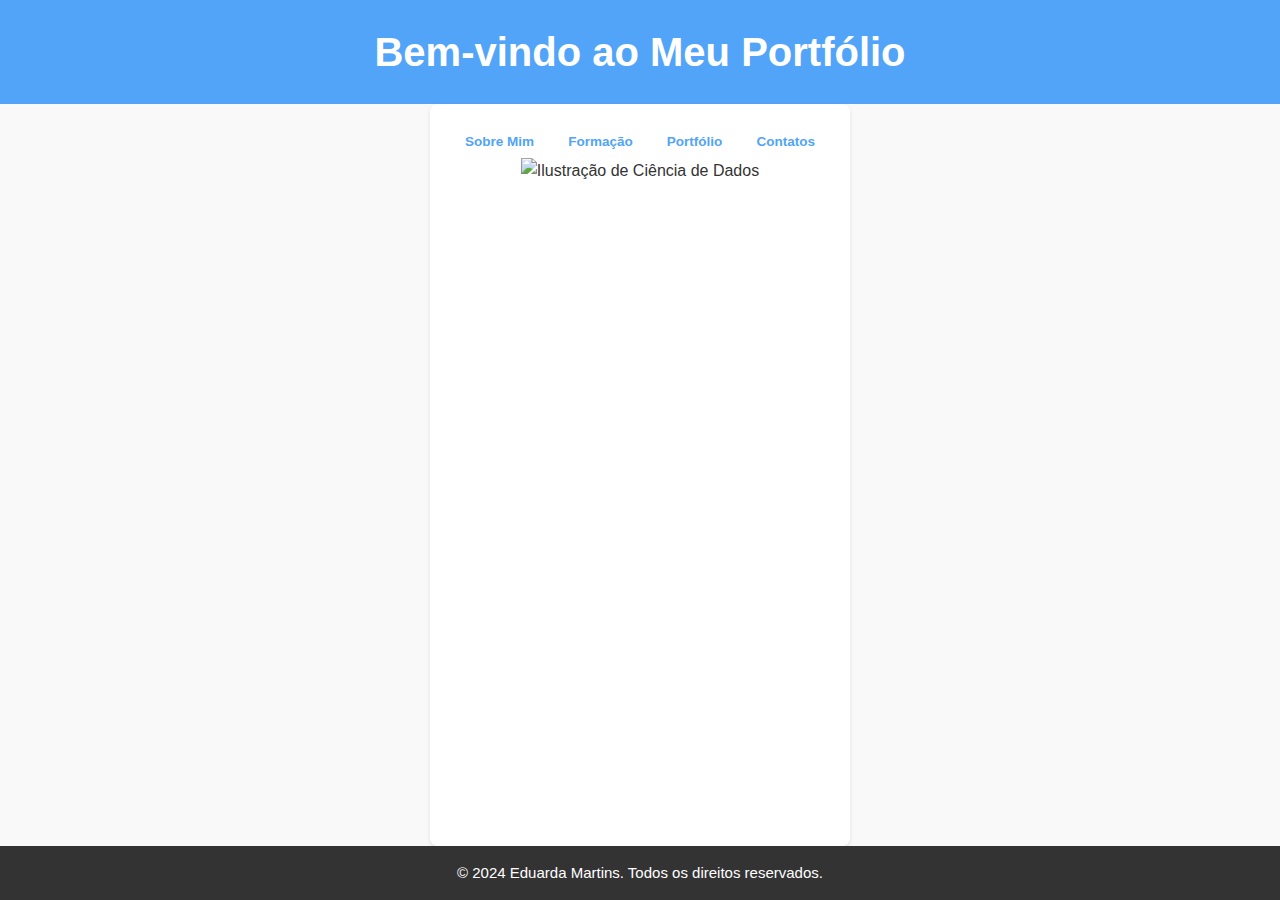
==== index.html @ ca8ee37b "Adição dos arquivos do site" ====
<!DOCTYPE html>
<html lang="pt-BR">
<head>
    <meta charset="UTF-8">
    <meta name="viewport" content="width=device-width, initial-scale=1.0">
    <title>Página principal</title>
    <!-- Link para o arquivo CSS -->
    <link rel="stylesheet" href="Estilo.css">
</head>
<body>
    <!-- Cabeçalho -->
    <header>
        <h1>Bem-vindo ao Meu Portfólio</h1>
    </header>
    <!-- Conteúdo principal -->
    <main>
        <!-- Navegação principal -->
        <nav id="menu_principal">
            <ul>
                <li><a href="Sobre.html">Sobre Mim</a></li>
                <li><a href="Formacao.html">Formação</a></li>
                <li><a href="Portfolio.html">Portfólio</a></li>
                <li><a href="Contatos.html">Contatos</a></li>
            </ul>
        </nav>
        <!-- Imagem destacada -->
        <img 
            src="imagens/DataScience.webp" 
            alt="Ilustração de Ciência de Dados" 
            title="Data Science" 
            width="48%">
    </main>
    <!-- Rodapé -->
    <footer>
        <p>&copy; 2024 Eduarda Martins. Todos os direitos reservados.</p>
    </footer>    
</body>
</html>
---- Estilo.css ----
/* Remove espaçamentos e aplica o modelo de box-sizing*/
* {
    margin: 0;
    padding: 0;
    box-sizing: border-box;
}

/* Estilização geral do corpo da página */
body {
    font-family: 'Arial', sans-serif; /* Define uma fonte padrão */
    line-height: 1.6; /* Facilita a leitura */
    color: #333; /* Cor principal do texto */
    background-color: #f9f9f9; /* Cor de fundo */
    margin: 0; /* Remove margens padrão */
    display: flex; /* Configuração para layout flexível */
    flex-direction: column; /* Coloca o conteúdo em coluna */
    min-height: 100vh; /* Garante que a altura mínima seja a altura da janela */
}

/* Estilização do cabeçalho */
header {
    background-color: #51a4f7; /* Cor de fundo do cabeçalho */
    color: white; /* Cor do texto */
    text-align: center; /* Centraliza o conteúdo */
    padding: 20px; /* Espaçamento interno */
}

header h1 {
    font-size: 2.5em; /* Define o tamanho da fonte principal */
}

/* Estilos para subtítulos e links gerais */
h3 {
    font-size: 20px;
    text-align: left;
}

a {
    font-size: 20px;
}

ul, li, p {
    font-size: 15px; /* Ajuste o tamanho conforme desejado */
    line-height: 1.6; /* Mantém um bom espaçamento entre as linhas */
}

p {
    text-align: justify;
}

/* Navegação principal */
nav {
    text-align: center; /* Centraliza os itens de navegação */
    margin: 5px 0; /* Espaçamento vertical */
}

nav ul {
    list-style: none; /* Remove marcadores da lista */
    padding: 0; /* Remove espaçamento interno */
}

nav ul li {
    display: inline; /* Exibe os itens da lista na horizontal */
    margin: 0 15px; /* Espaçamento entre os itens */
}

nav ul li a {
    color: #51a4f7; /* Cor dos links */
    text-decoration: none; /* Remove sublinhado */
    font-weight: bold;
    font-size: 0.9em;
}

#menu-principal {
    font-size: 1.2em; /* Tamanho maior para o menu principal */
}

nav ul li a:hover {
    text-decoration: underline; /* Adiciona sublinhado ao passar o mouse */
}

/* Área de conteúdo principal */
main {
    padding: 20px; /* Espaçamento interno */
    max-width: 800px; /* Largura máxima */
    margin: auto; /* Centraliza o conteúdo */
    background: white; /* Fundo branco para destacar o conteúdo */
    border-radius: 8px; /* Borda arredondada */
    box-shadow: 0 2px 4px rgba(0, 0, 0, 0.1); /* Sombra leve */
    text-align: center; /* Centraliza o texto */
    flex: 1; /* Ocupa o espaço restante no layout flexível */
}

/* Links do portfólio */
#link-portfolio, .link_portfolio {
    text-decoration: none;
    color: #0073e6; /* Cor azul para links */
}

.link_portfolio:hover, #link-portfolio:hover {
    text-decoration: underline;
}

/* Seção de portfólio */
#portfolio {
    font-size: 15px;
    padding: 20px;
    max-width: 800px;
    margin: auto;
    background: white;
    border-radius: 8px;
    box-shadow: 0 2px 4px rgba(0, 0, 0, 0.1);
    text-align: justify; /* Justifica o texto */
}

#portfolio a {
    margin-top: 30px; /* Espaçamento entre links */
    display: block; /* Faz os links ocuparem uma linha inteira */
}

/* Estilo para cada projeto no portfólio */
.projeto {
    margin-bottom: 20px; /* Espaçamento entre projetos */
}

/* Centralização de links em uma seção */
#links {
    text-align: center;
}

.link-container {
    display: flex; /* Layout flexível para os links */
    justify-content: center; /* Centraliza os links horizontalmente */
    gap: 50px; /* Espaçamento entre os links */
    margin-top: 10px;
}

.link-container a {
    text-decoration: none;
    color: #0073e6;
}

.link-container a:hover {
    text-decoration: underline;
}

/* Seções de texto*/
.texto-sobre,
.texto-formacao,
.texto-portfolio {
    font-size: 12px; 
    text-align: justify; /* Justifica o texto */
    margin-bottom: 16px; /* Espaçamento inferior */
}

.texto-sobre {
    padding-top: 50px; /* Espaçamento superior maior */
}

.texto-formacao,
.texto-portfolio {
    padding-top: 10px;
    margin-left: 40px; /* Indentação à esquerda */
}

/* Justificação de listas */
.lista-justificada {
    text-align: justify;
    padding: 0;
    list-style-position: inside;
}

/* Espaçamento entre listas */
.formacao-academica {
    margin-bottom: 20px; 
}
/* Formatação do formulário de contato */
#contato {
    max-width: 600px;
    margin: 30px auto;
    background: white;
    padding: 20px;
    border-radius: 8px;
    box-shadow: 0 2px 4px rgba(0, 0, 0, 0.1);
}

.espaco {
    margin-bottom: 20px; /* Ajuste a quantidade de espaço conforme necessário */
}

.form-group {
    margin-bottom: 15px;
}

label {
    font-size: 0.9em;
    color: #333;
    display: block;
    margin-bottom: 5px;
    text-align: left; /* Alinha a label à esquerda */
}

input[type="text"],
input[type="email"],
textarea {
    width: 100%;
    padding: 10px;
    font-size: 1em;
    border: 1px solid #ddd;
    border-radius: 4px;
    box-sizing: border-box;
}

textarea {
    resize: vertical;
    min-height: 150px;
}

button {
    background-color: #51a4f7; /* Cor de fundo do botão */
    color: white;
    font-size: 1.1em;
    padding: 10px 20px;
    border: none;
    border-radius: 4px;
    cursor: pointer;
    width: 100%;
    margin-top: 10px;
}

button:hover {
    background-color: #3f8de5; /* Cor de fundo do botão ao passar o mouse */
}

/* Rodapé */
footer {
    text-align: center;
    padding: 10px 0; /* Espaçamento interno */
    background-color: #333; /* Fundo escuro */
    color: white; /* Texto branco */
    font-size: 0.9em;
}

footer p {
    margin: 5px 0; /* Espaçamento vertical */
    text-align: center;
}

footer a {
    color: #51a4f7;
    text-decoration: none;
}

footer a:hover {
    text-decoration: underline; /* Destaca links no hover */
}
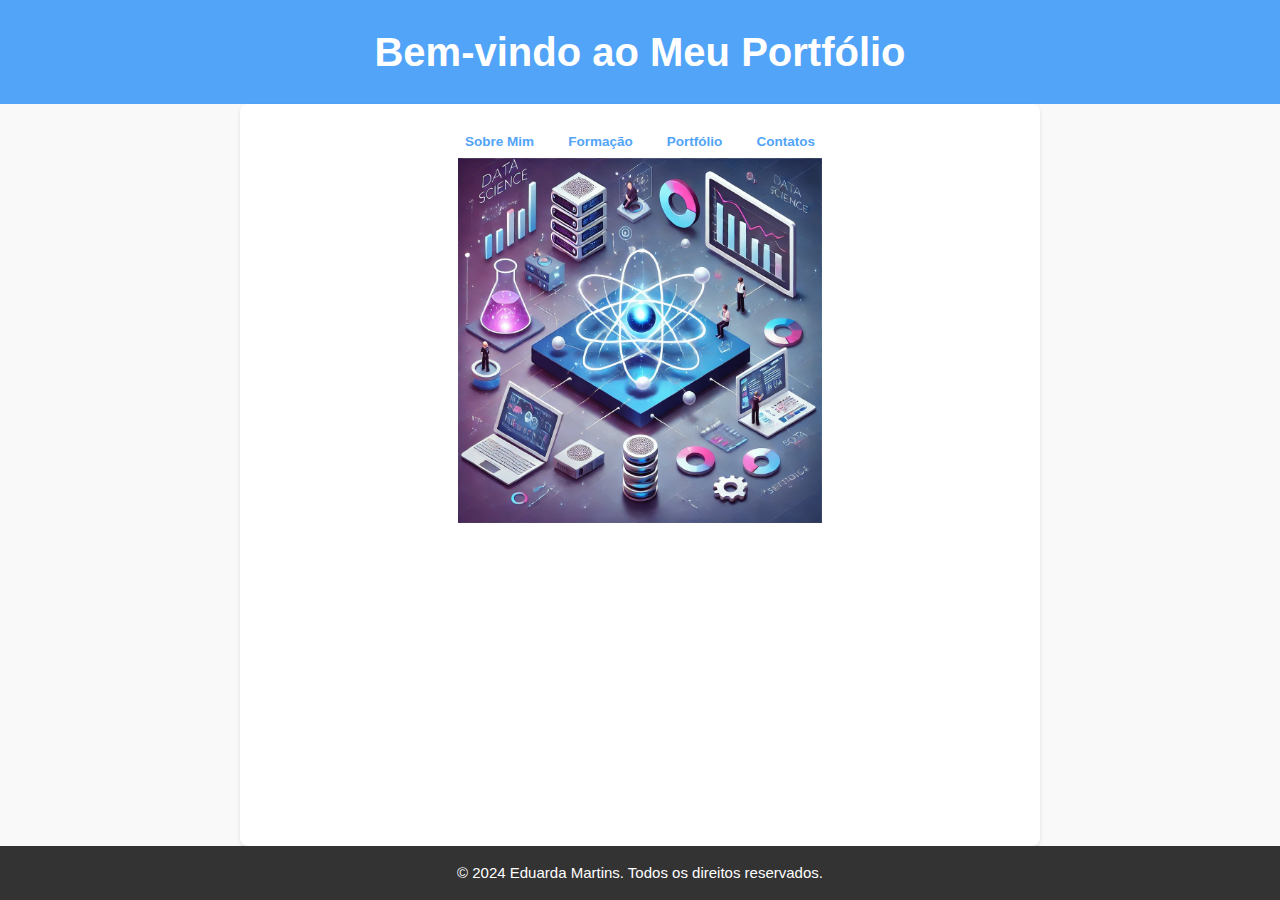
==== commit 0e66270a: "Update index.html" ====
--- a/index.html
+++ b/index.html
@@ -25,7 +25,7 @@
         </nav>
         <!-- Imagem destacada -->
         <img 
-            src="imagens/DataScience.webp" 
+            src="./Imagens/DataScience.webp" 
             alt="Ilustração de Ciência de Dados" 
             title="Data Science" 
             width="48%">
@@ -35,4 +35,4 @@
         <p>&copy; 2024 Eduarda Martins. Todos os direitos reservados.</p>
     </footer>    
 </body>
-</html>+</html>
